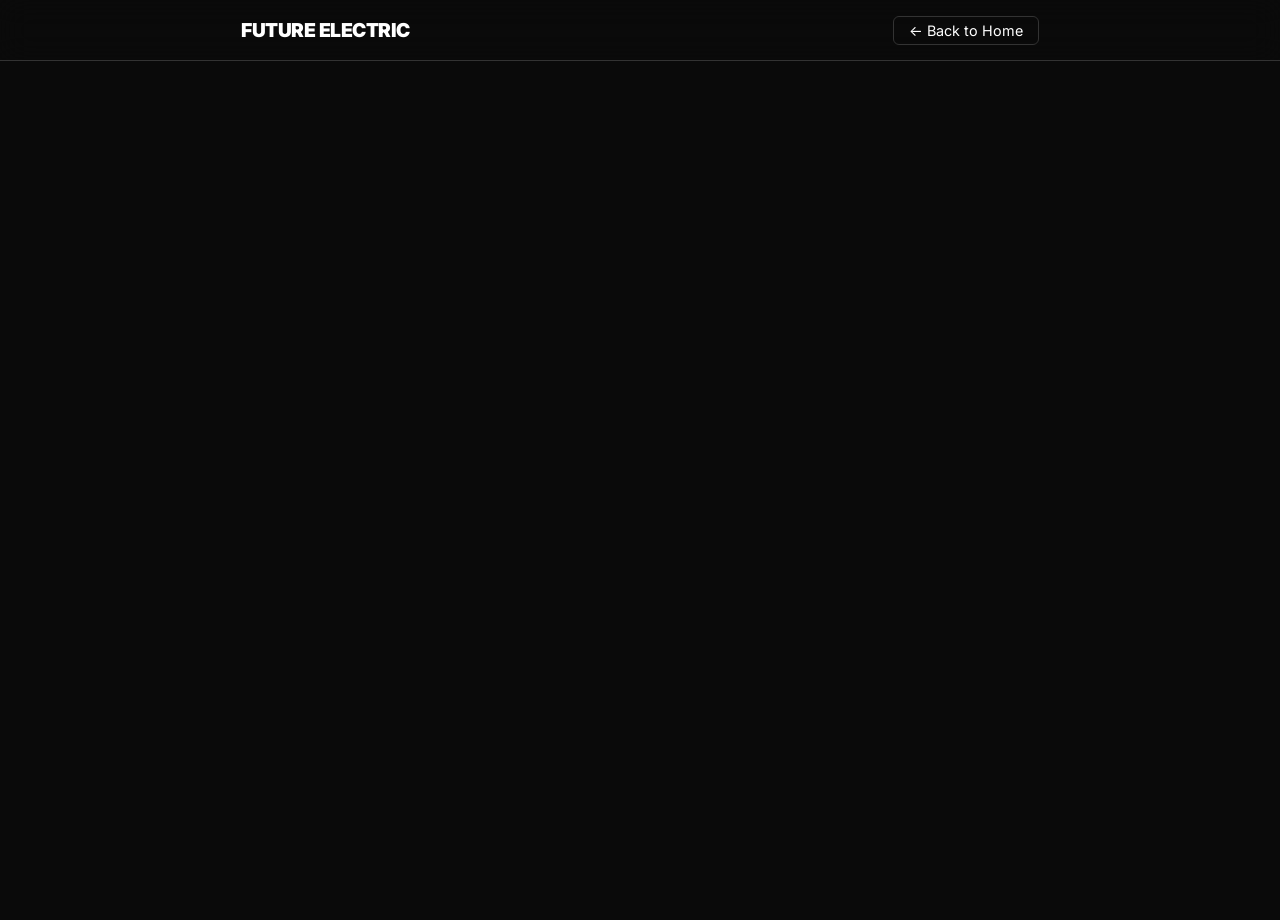
==== feedback.html @ e92d53d6 "Create feedback.html" ====
<!DOCTYPE html>
<html lang="en">
<head>
    <meta charset="UTF-8">
    <meta name="viewport" content="width=device-width, initial-scale=1.0">
    <title>Feedback - Future Electric Studios</title>
    <link href="https://fonts.googleapis.com/css2?family=Inter:wght@400;700;900&display=swap" rel="stylesheet">
    <style>
        :root {
            --bg-color: #0a0a0a;
            --text-main: #ffffff;
            --accent: #007aff;
            --nav-bg: rgba(10, 10, 10, 0.8);
        }

        body {
            margin: 0;
            padding: 0;
            font-family: 'Inter', sans-serif;
            background-color: var(--bg-color);
            color: var(--text-main);
            display: flex;
            flex-direction: column;
            align-items: center;
            min-height: 100vh;
            overflow-x: hidden;
        }

        /* Consistent Navbar with Homepage */
        nav {
            position: fixed;
            top: 0;
            width: 100%;
            background: var(--nav-bg);
            backdrop-filter: blur(15px);
            border-bottom: 1px solid #333;
            z-index: 1000;
            display: flex;
            justify-content: space-around;
            align-items: center;
            height: 60px;
        }

        .logo { 
            font-weight: 900; 
            font-size: 1.2rem; 
            text-decoration: none; 
            color: white; 
            letter-spacing: -0.5px;
        }

        .back-link {
            color: var(--text-main);
            text-decoration: none;
            font-size: 0.9rem;
            border: 1px solid #333;
            padding: 5px 15px;
            border-radius: 6px;
            transition: 0.2s;
        }

        .back-link:hover {
            background: #222;
        }

        /* Form Container Fix for Mobile/Desktop */
        .form-wrapper {
            margin-top: 80px; /* Space for the navbar */
            width: 100%;
            max-width: 900px;
            display: flex;
            justify-content: center;
            padding-bottom: 40px;
        }

        iframe {
            width: 100%;
            height: 800px; /* Matches your form height */
            border: none;
            border-radius: 12px;
        }

        @media (max-width: 600px) {
            nav {
                padding: 10px 0;
                height: auto;
                flex-direction: column;
            }
            .form-wrapper {
                margin-top: 110px;
                padding: 10px;
            }
            iframe {
                height: 700px;
            }
        }
    </style>
</head>
<body>

    <nav>
        <a href="index.html" class="logo">FUTURE ELECTRIC</a>
        <a href="index.html" class="back-link">← Back to Home</a>
    </nav>

    <div class="form-wrapper">
        <iframe src="https://docs.google.com/forms/d/e/1FAIpQLScaV5Y7HWFrFsqlwe-hmL9-f58DIaMfKdW5J5b230vKFKGP_w/viewform?embedded=true" frameborder="0" marginheight="0" marginwidth="0">Loading…</iframe>
    </div>

</body>
</html>
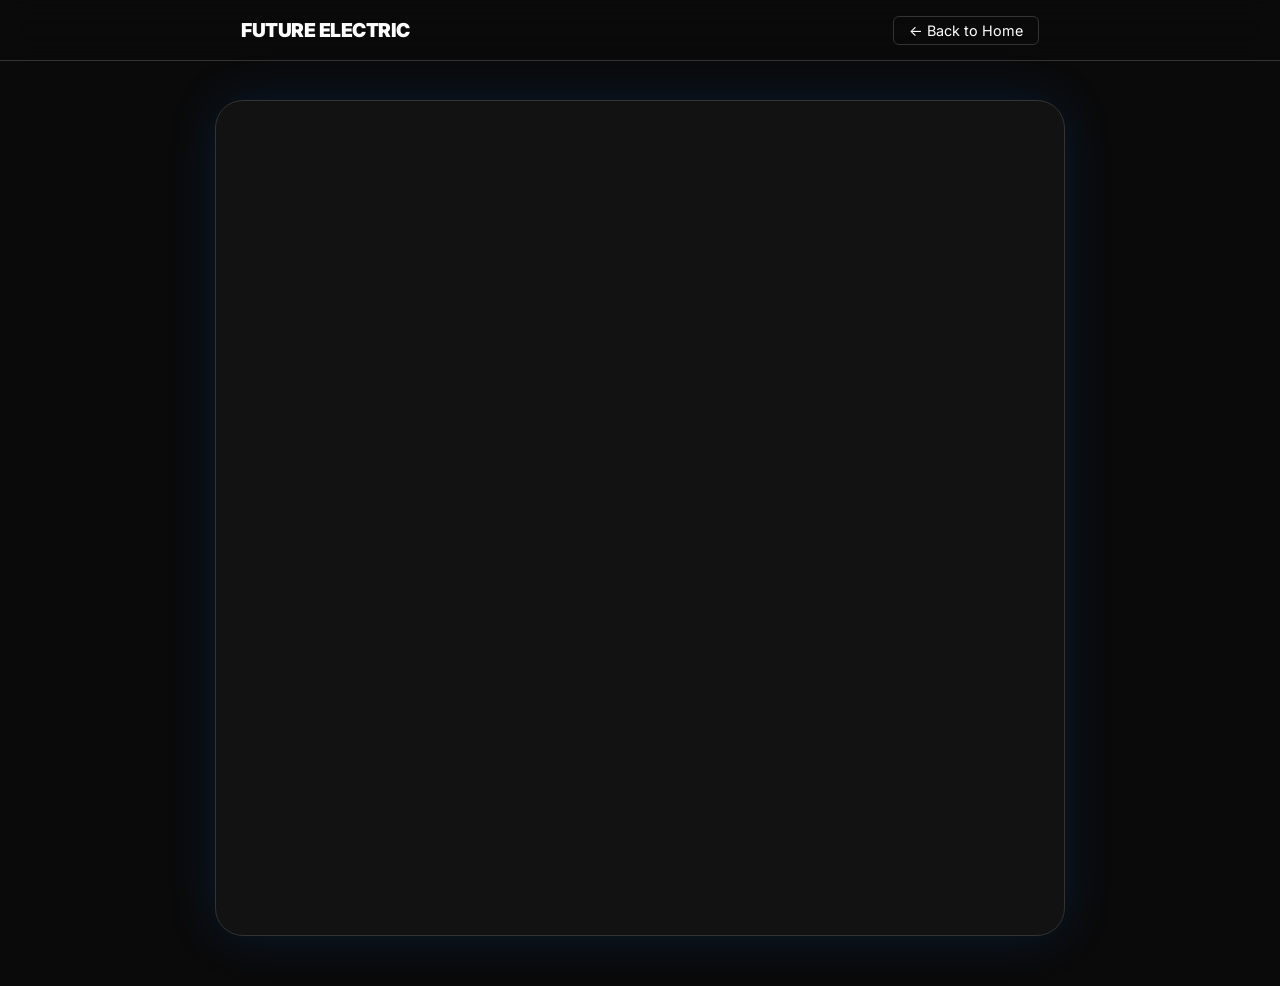
==== commit 9beccc90: "Update feedback.html" ====
--- a/feedback.html
+++ b/feedback.html
@@ -26,7 +26,7 @@
             overflow-x: hidden;
         }
 
-        /* Consistent Navbar with Homepage */
+        /* Navbar */
         nav {
             position: fixed;
             top: 0;
@@ -63,23 +63,29 @@
             background: #222;
         }
 
-        /* Form Container Fix for Mobile/Desktop */
+        /* Form Wrapper with Glow Effect */
         .form-wrapper {
-            margin-top: 80px; /* Space for the navbar */
-            width: 100%;
-            max-width: 900px;
-            display: flex;
-            justify-content: center;
-            padding-bottom: 40px;
+            margin-top: 100px;
+            width: 95%;
+            max-width: 850px;
+            padding: 15px;
+            background: rgba(255, 255, 255, 0.03); 
+            border-radius: 28px;
+            border: 1px solid #333;
+            box-shadow: 0 0 50px rgba(0, 122, 255, 0.15); /* Soft blue studio glow */
+            margin-bottom: 50px;
+            box-sizing: border-box;
         }
 
         iframe {
             width: 100%;
-            height: 800px; /* Matches your form height */
+            height: 800px;
             border: none;
-            border-radius: 12px;
+            border-radius: 20px; /* Rounds the white corners of the form */
+            filter: contrast(102%) brightness(95%); /* Softens the harsh light mode */
         }
 
+        /* Mobile Adjustments for Pixel 7 and others */
         @media (max-width: 600px) {
             nav {
                 padding: 10px 0;
@@ -87,8 +93,9 @@
                 flex-direction: column;
             }
             .form-wrapper {
-                margin-top: 110px;
+                margin-top: 120px;
                 padding: 10px;
+                width: 98%;
             }
             iframe {
                 height: 700px;
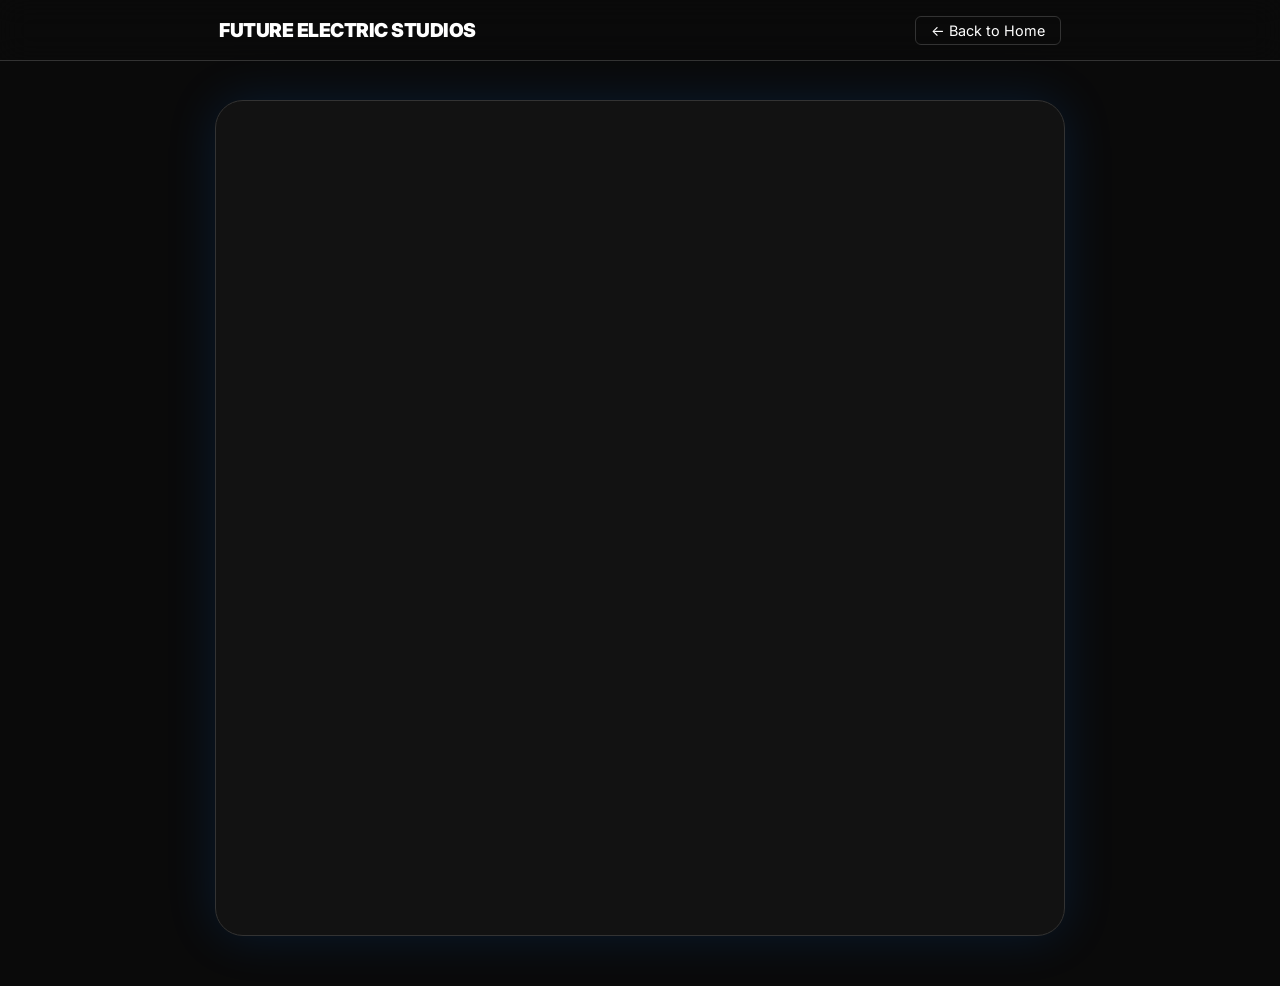
==== commit 5b582e59: "Update feedback.html" ====
--- a/feedback.html
+++ b/feedback.html
@@ -106,8 +106,8 @@
 <body>
 
     <nav>
-        <a href="index.html" class="logo">FUTURE ELECTRIC</a>
-        <a href="index.html" class="back-link">← Back to Home</a>
+        <a href="/" class="logo">FUTURE ELECTRIC STUDIOS</a>
+        <a href="/" class="back-link">← Back to Home</a>
     </nav>
 
     <div class="form-wrapper">
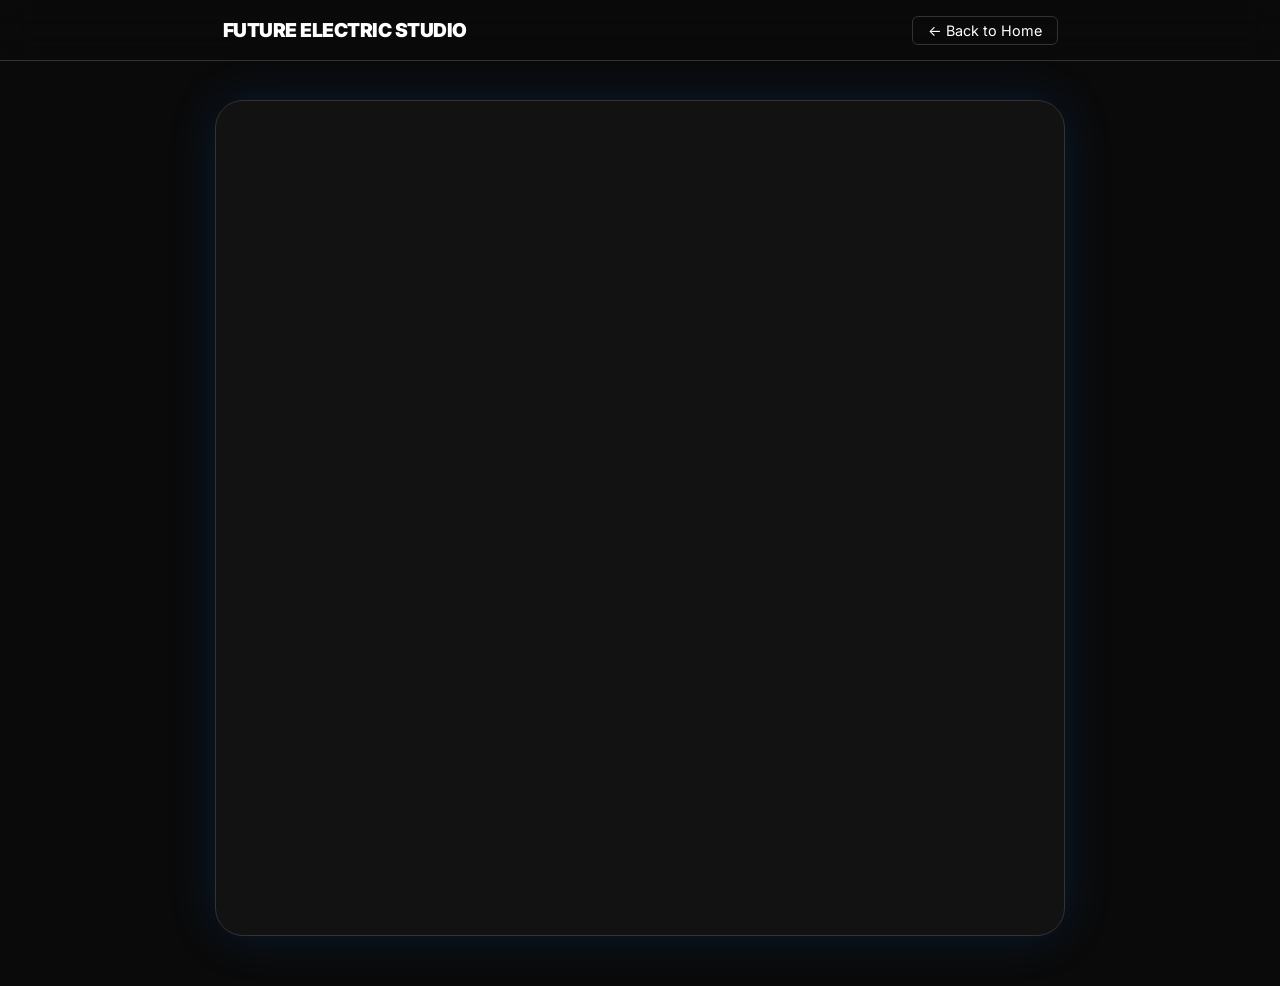
==== commit b30c5d7e: "Update feedback.html" ====
--- a/feedback.html
+++ b/feedback.html
@@ -106,7 +106,7 @@
 <body>
 
     <nav>
-        <a href="/" class="logo">FUTURE ELECTRIC STUDIOS</a>
+        <a href="/" class="logo">FUTURE ELECTRIC STUDIO</a>
         <a href="/" class="back-link">← Back to Home</a>
     </nav>
 
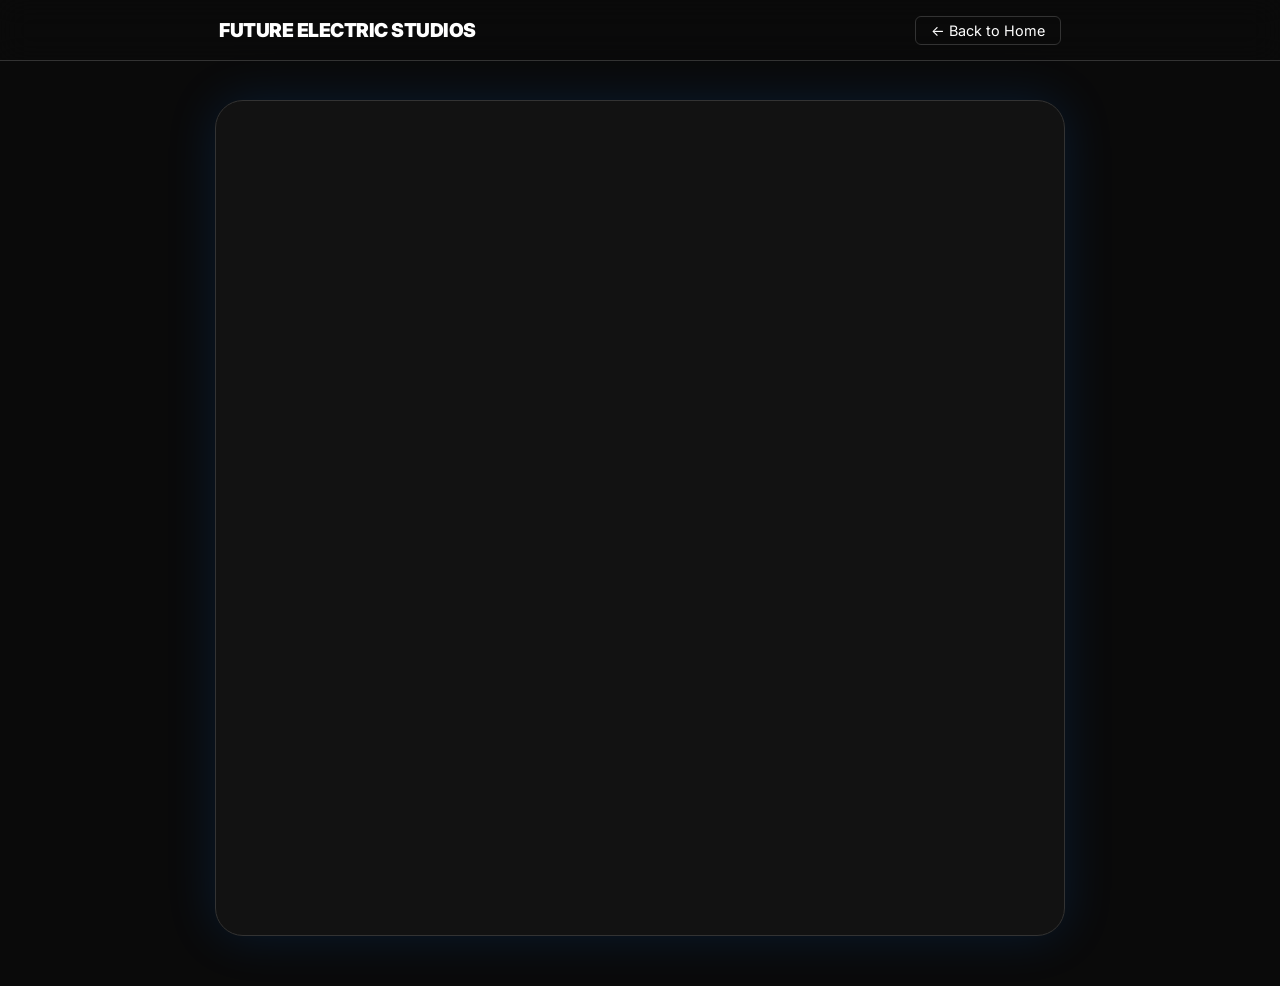
==== commit ddb24a58: "Update feedback.html" ====
--- a/feedback.html
+++ b/feedback.html
@@ -106,7 +106,7 @@
 <body>
 
     <nav>
-        <a href="/" class="logo">FUTURE ELECTRIC STUDIO</a>
+        <a href="/" class="logo">FUTURE ELECTRIC STUDIOS</a>
         <a href="/" class="back-link">← Back to Home</a>
     </nav>
 
